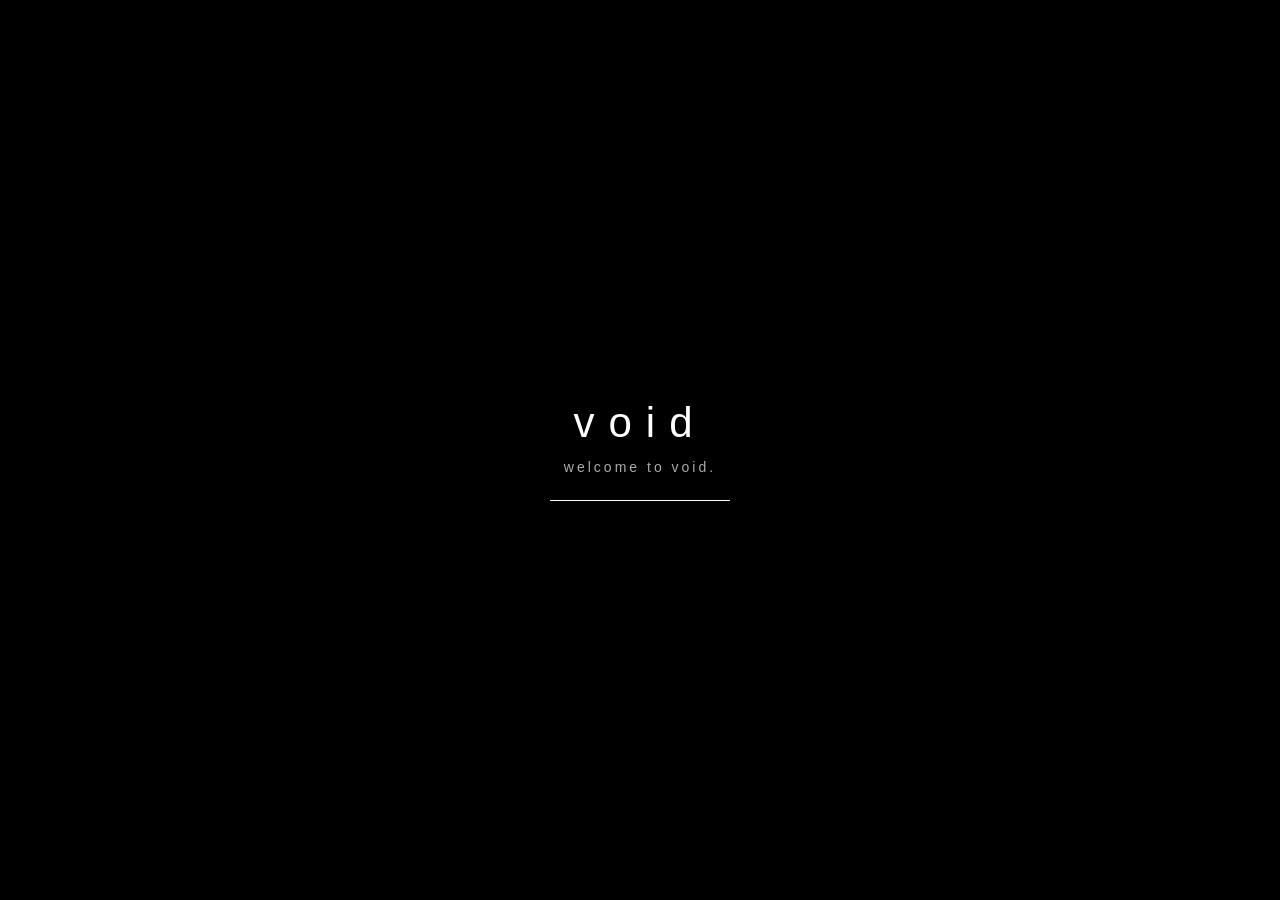
==== index.html @ 999ea8e5 "Update index.html" ====
<!DOCTYPE html>
<html lang="en">

<head>

<meta charset="UTF-8">
<meta name="viewport" content="width=device-width, initial-scale=1.0">

<title>void</title>

<style>

* {
  margin: 0;
  padding: 0;
  box-sizing: border-box;
  font-family: Arial, sans-serif;
}

/* PAGE */

body {

  background: #000;
  color: #fff;

  overflow-x: hidden;

  opacity: 0;
  transition: opacity 0.4s ease;
}

body.loaded {
  opacity: 1;
}

/* STARS */

#stars {

  position: fixed;
  inset: 0;

  z-index: 0;
}

.star {

  position: absolute;

  background: #fff;

  border-radius: 50%;

  opacity: 0.35;

  animation: twinkle 4s infinite ease-in-out;
}

@keyframes twinkle {

  0%,100% {
    opacity: 0.15;
  }

  50% {
    opacity: 0.5;
  }

}

/* BOOT */

#boot {

  position: fixed;
  inset: 0;

  background: #000;

  display: flex;
  flex-direction: column;

  justify-content: center;
  align-items: center;

  z-index: 10;

  transition: opacity 0.5s ease;
}

.logo {

  font-size: 42px;

  letter-spacing: 14px;

  text-transform: lowercase;
}

.slogan {

  margin-top: 12px;

  font-size: 14px;

  letter-spacing: 3px;

  color: #aaa;
}

.progress {

  width: 180px;
  height: 1px;

  background: #222;

  margin-top: 25px;

  overflow: hidden;
}

.bar {

  width: 0%;
  height: 100%;

  background: #fff;

  animation: load 3s linear forwards;
}

@keyframes load {

  to {
    width: 100%;
  }

}

/* MAIN */

main {

  display: none;

  padding: 80px 30px;

  max-width: 900px;

  margin: 0 auto;

  position: relative;

  z-index: 2;
}

header {

  text-align: center;

  margin-bottom: 60px;
}

h1 {

  font-size: 60px;

  letter-spacing: 14px;

  font-weight: 300;

  text-transform: lowercase;
}

.sub {

  margin-top: 10px;

  font-size: 11px;

  letter-spacing: 3px;

  color: #888;
}

/* GRID */

.grid {

  display: grid;

  grid-template-columns:
  repeat(auto-fit, minmax(160px, 1fr));

  gap: 14px;
}

/* CARD */

.card {
  position: relative;
  display: block;

  border: 1px solid #222;
  border-radius: 10px;

  overflow: hidden;

  text-decoration: none;
  color: #fff;

  background: #0a0a0a;

  transition: transform 0.2s ease, box-shadow 0.2s ease;
}
  
.card:hover {
  transform: translateY(-5px) scale(1.02);
  box-shadow: 0 10px 30px rgba(255, 255, 255, 0.08);
  border-color: #444;
}

.card:hover .thumb {
  transform: scale(1.08);
}

.thumb {
  width: 100%;
  aspect-ratio: 16 / 9;

  object-fit: cover;
  object-position: center;

  display: block;

  transition: transform 0.25s ease;
}

.title {

  font-size: 13px;

  letter-spacing: 1px;
}

.tag {

  margin-top: 6px;

  font-size: 10px;

  color: #777;
}

/* VERSION */

.version {

  position: fixed;

  bottom: 10px;
  right: 14px;

  font-size: 10px;

  letter-spacing: 2px;

  color: #222;
}

</style>

</head>

<body>

<div id="stars"></div>

<div id="boot">

  <div class="logo">
    void
  </div>

  <div class="slogan"></div>

  <div class="progress">
    <div class="bar"></div>
  </div>

</div>

<main id="main">

<header>

  <h1>void</h1>

  <div class="sub">
    games
  </div>

</header>

<div class="grid" id="grid"></div>

</main>

<div class="version">
VOID / 2.0
</div>

<script src="system/games.js"></script>

<script>

/* PAGE LOAD */

window.addEventListener("load", () => {

  document.body.classList.add("loaded");

});

/* BOOT TEXT */

const bootMessages = [

  "made by jp industries",
  "welcome to void.",
  "good evening.",
  "system online.",
  "void initialized."

];

document.querySelector(".slogan").textContent =

bootMessages[
Math.floor(Math.random() * bootMessages.length)
];

/* BOOT TRANSITION */

setTimeout(() => {

  const boot =
  document.getElementById("boot");

  boot.style.opacity = "0";

  setTimeout(() => {

    boot.style.display = "none";

    document.getElementById("main")
    .style.display = "block";

  }, 500);

}, 2400);

/* STARS */

const starContainer =
document.getElementById("stars");

for (let i = 0; i < 140; i++) {

  const star =
  document.createElement("div");

  star.className = "star";

  const size =
  Math.random() * 2;

  star.style.width =
  size + "px";

  star.style.height =
  size + "px";

  star.style.top =
  Math.random() * 100 + "%";

  star.style.left =
  Math.random() * 100 + "%";

  star.style.animationDelay =
  (Math.random() * 4) + "s";

  starContainer.appendChild(star);

}

/* GAME CARDS */

const grid =
document.getElementById("grid");

games.forEach(game => {

  grid.innerHTML += `
  <a class="card" href="play.html?id=${game.id}">

    <div class="img-wrap">
      <img class="thumb" src="games/${game.id}/splash.jpeg">

    </div>

    <div class="title">
      ${game.title}
    </div>

    <div class="tag">
      ${game.tag}
    </div>

  </a>
`;

});

</script>

</body>
</html>
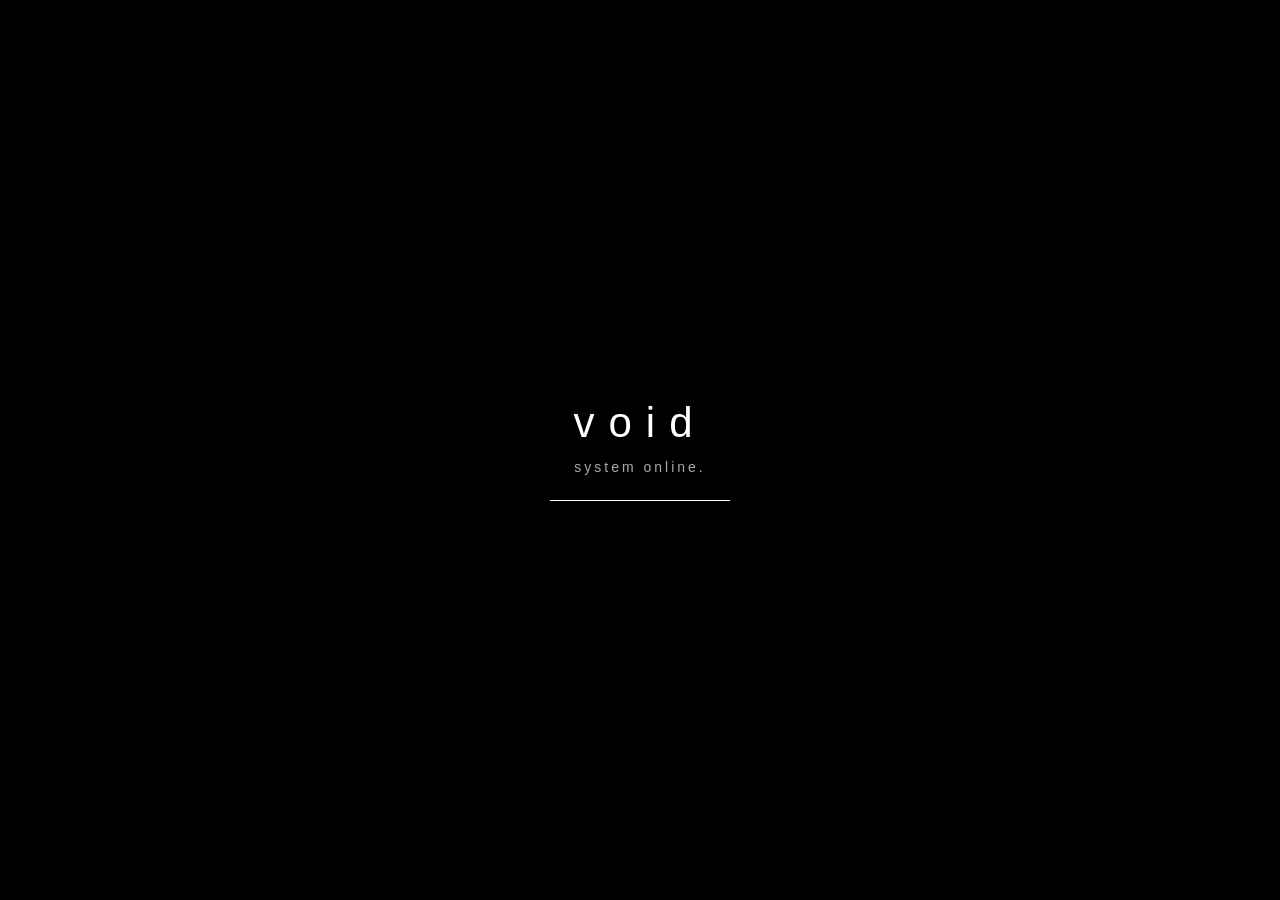
==== commit f0be644f: "Update index.html" ====
--- a/index.html
+++ b/index.html
@@ -315,115 +315,67 @@
 <script src="system/games.js"></script>
 
 <script>
-
-/* PAGE LOAD */
-
 window.addEventListener("load", () => {
-
   document.body.classList.add("loaded");
-
 });
 
 /* BOOT TEXT */
-
 const bootMessages = [
-
   "made by jp industries",
   "welcome to void.",
-  "good evening.",
   "system online.",
   "void initialized."
-
 ];
 
 document.querySelector(".slogan").textContent =
-
-bootMessages[
-Math.floor(Math.random() * bootMessages.length)
-];
-
-/* BOOT TRANSITION */
-
+  bootMessages[Math.floor(Math.random() * bootMessages.length)];
+
+/* BOOT SCREEN */
 setTimeout(() => {
-
-  const boot =
-  document.getElementById("boot");
-
-  boot.style.opacity = "0";
+  document.getElementById("boot").style.opacity = "0";
 
   setTimeout(() => {
-
-    boot.style.display = "none";
-
-    document.getElementById("main")
-    .style.display = "block";
-
+    document.getElementById("boot").style.display = "none";
+    document.getElementById("main").style.display = "block";
   }, 500);
-
-}, 2400);
+}, 2000);
 
 /* STARS */
-
-const starContainer =
-document.getElementById("stars");
-
-for (let i = 0; i < 140; i++) {
-
-  const star =
-  document.createElement("div");
-
+const starContainer = document.getElementById("stars");
+
+for (let i = 0; i < 120; i++) {
+  const star = document.createElement("div");
   star.className = "star";
 
-  const size =
-  Math.random() * 2;
-
-  star.style.width =
-  size + "px";
-
-  star.style.height =
-  size + "px";
-
-  star.style.top =
-  Math.random() * 100 + "%";
-
-  star.style.left =
-  Math.random() * 100 + "%";
-
-  star.style.animationDelay =
-  (Math.random() * 4) + "s";
+  const size = Math.random() * 2;
+  star.style.width = size + "px";
+  star.style.height = size + "px";
+  star.style.top = Math.random() * 100 + "%";
+  star.style.left = Math.random() * 100 + "%";
+  star.style.animationDelay = Math.random() * 4 + "s";
 
   starContainer.appendChild(star);
-
-}
-
-/* GAME CARDS */
-
-const grid =
-document.getElementById("grid");
+}
+
+/* GAME GRID */
+const grid = document.getElementById("grid");
 
 games.forEach(game => {
-
   grid.innerHTML += `
-  <a class="card" href="play.html?id=${game.id}">
-
-    <div class="img-wrap">
-      <img class="thumb" src="games/${game.id}/splash.jpeg">
-
-    </div>
-
-    <div class="title">
-      ${game.title}
-    </div>
-
-    <div class="tag">
-      ${game.tag}
-    </div>
-
-  </a>
-`;
-
+    <a class="card" href="play.html?id=${game.id}">
+      
+      <div class="img-wrap">
+        <img class="thumb" src="${game.image}" />
+      </div>
+
+      <div style="padding:10px;">
+        <div class="title">${game.title}</div>
+        <div class="tag">${game.tag}</div>
+      </div>
+
+    </a>
+  `;
 });
-
 </script>
 
 </body>
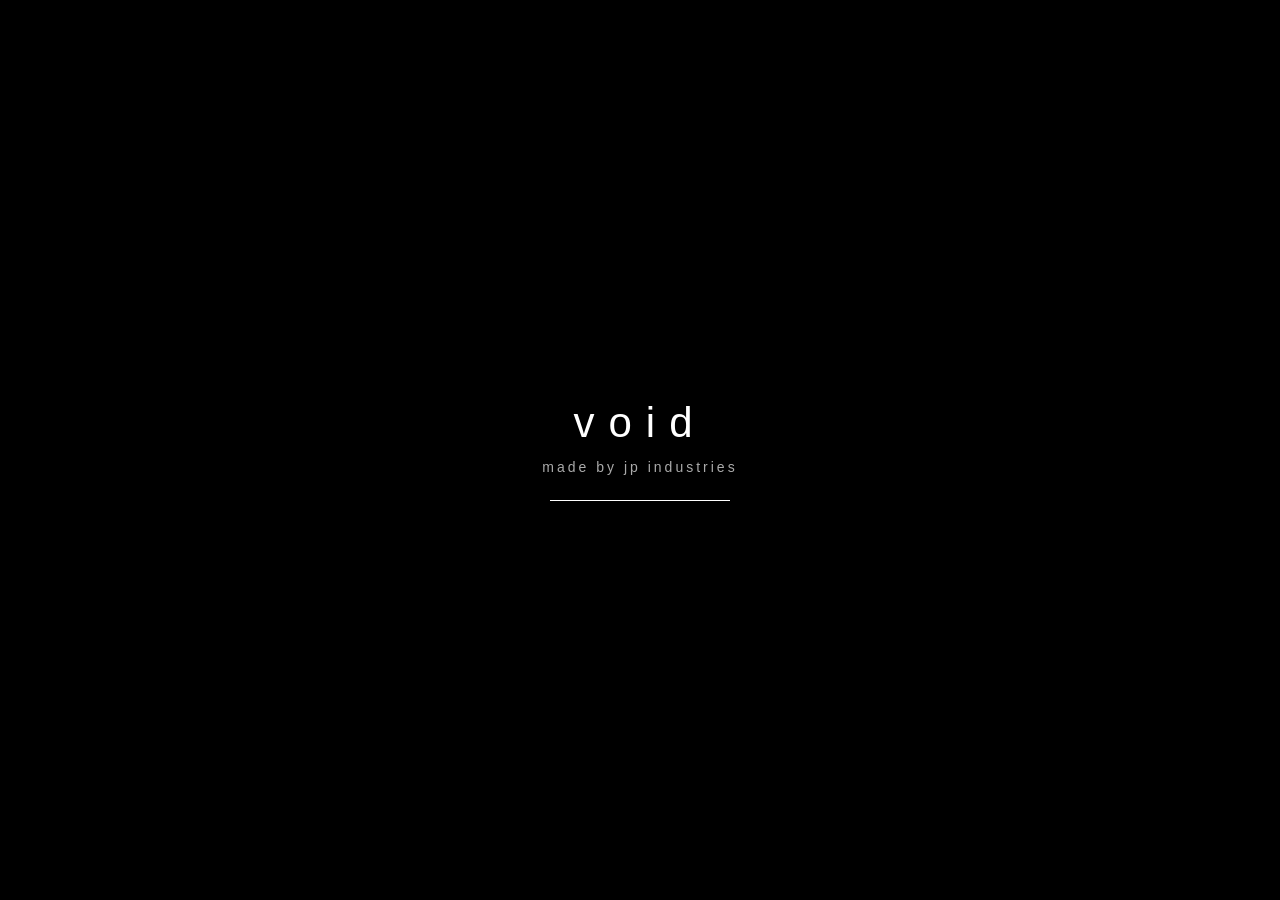
==== commit fa690bb2: "Update index.html" ====
--- a/index.html
+++ b/index.html
@@ -217,9 +217,9 @@
 }
   
 .card:hover {
-  transform: translateY(-5px) scale(1.02);
-  box-shadow: 0 10px 30px rgba(255, 255, 255, 0.08);
-  border-color: #444;
+  transform: translateY(-6px) scale(1.03);
+  box-shadow: 0 0 25px rgba(255,255,255,0.12);
+  border-color: #555;
 }
 
 .card:hover .thumb {
@@ -362,19 +362,17 @@
 
 games.forEach(game => {
   grid.innerHTML += `
-    <a class="card" href="play.html?id=${game.id}">
-      
-      <div class="img-wrap">
-        <img class="thumb" src="${game.image}" />
-      </div>
-
-      <div style="padding:10px;">
-        <div class="title">${game.title}</div>
-        <div class="tag">${game.tag}</div>
-      </div>
-
-    </a>
-  `;
+  <a class="card" href="play.html?id=${game.id}">
+
+    <img class="thumb" src="${game.image}" />
+
+    <div style="padding:10px;">
+      <div class="title">${game.title}</div>
+      <div class="tag">${game.tag}</div>
+    </div>
+
+  </a>
+`;
 });
 </script>
 
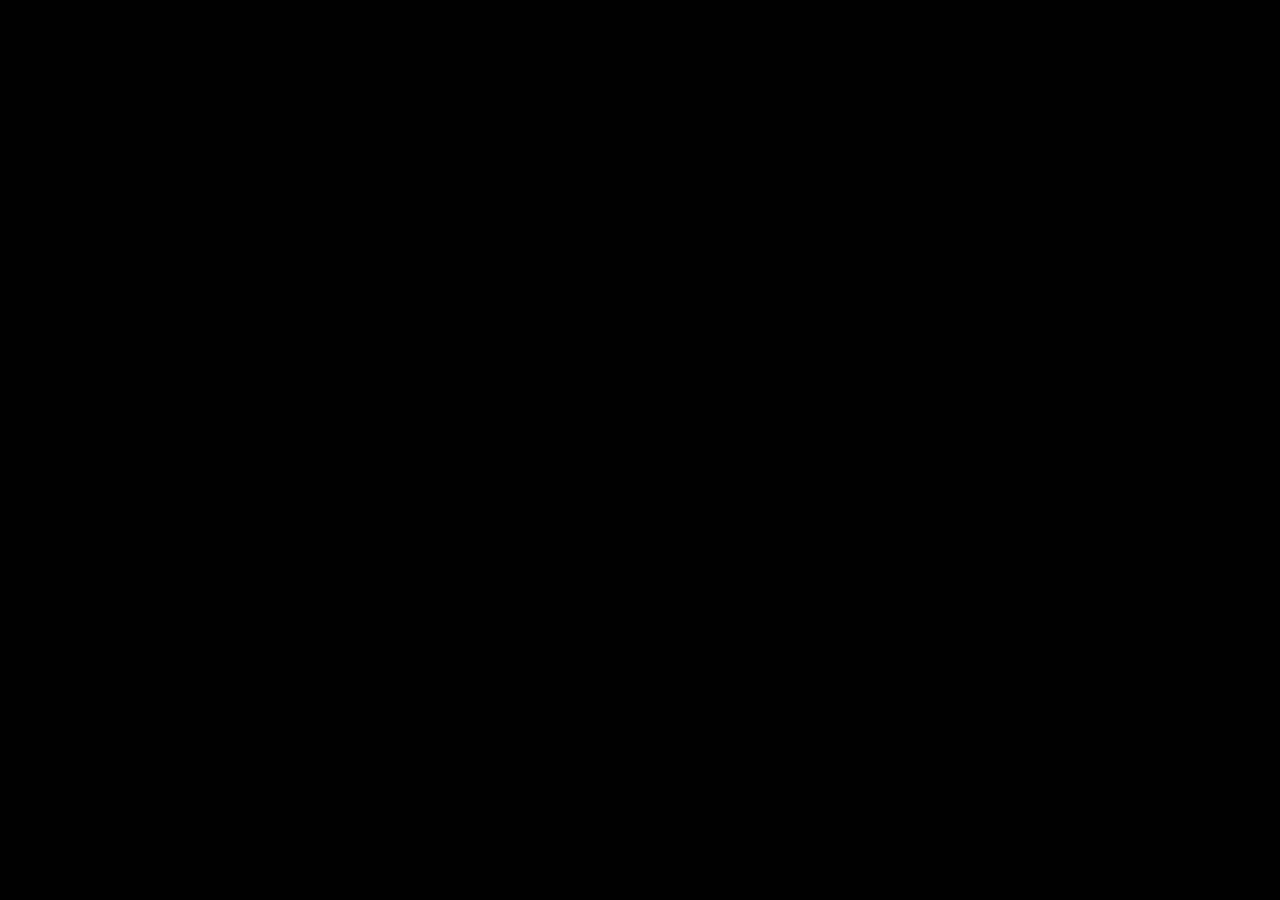
==== commit ea95a9a9: "Update index.html" ====
--- a/index.html
+++ b/index.html
@@ -30,6 +30,10 @@
   transition: opacity 0.4s ease;
 }
 
+<a href="games.html" style="color:#aaa; font-size:12px; text-decoration:none;">
+  browse games →
+</a>
+  
 body.loaded {
   opacity: 1;
 }
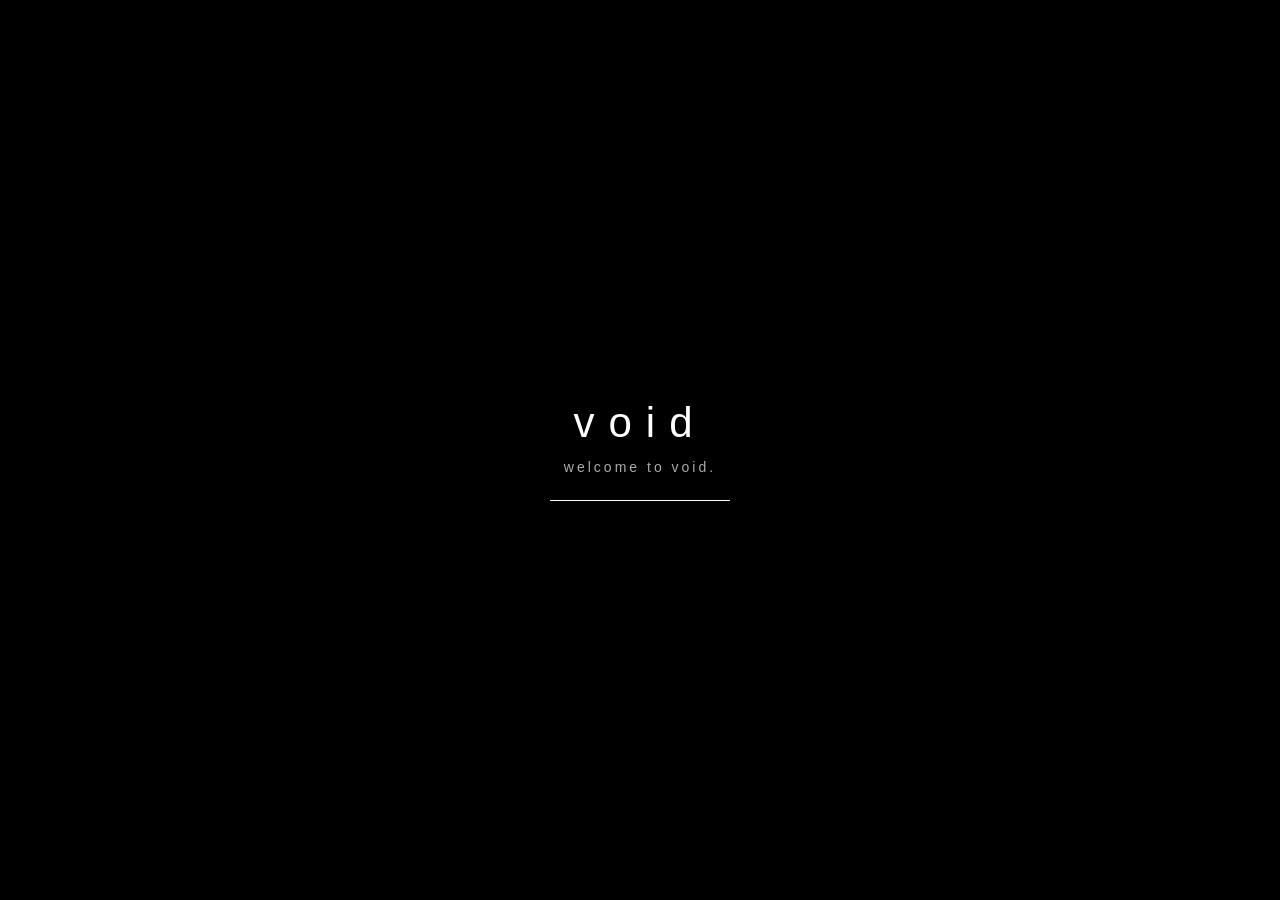
==== commit 4b399a48: "Update index.html" ====
--- a/index.html
+++ b/index.html
@@ -29,10 +29,6 @@
   opacity: 0;
   transition: opacity 0.4s ease;
 }
-
-<a href="games.html" style="color:#aaa; font-size:12px; text-decoration:none;">
-  browse games →
-</a>
   
 body.loaded {
   opacity: 1;
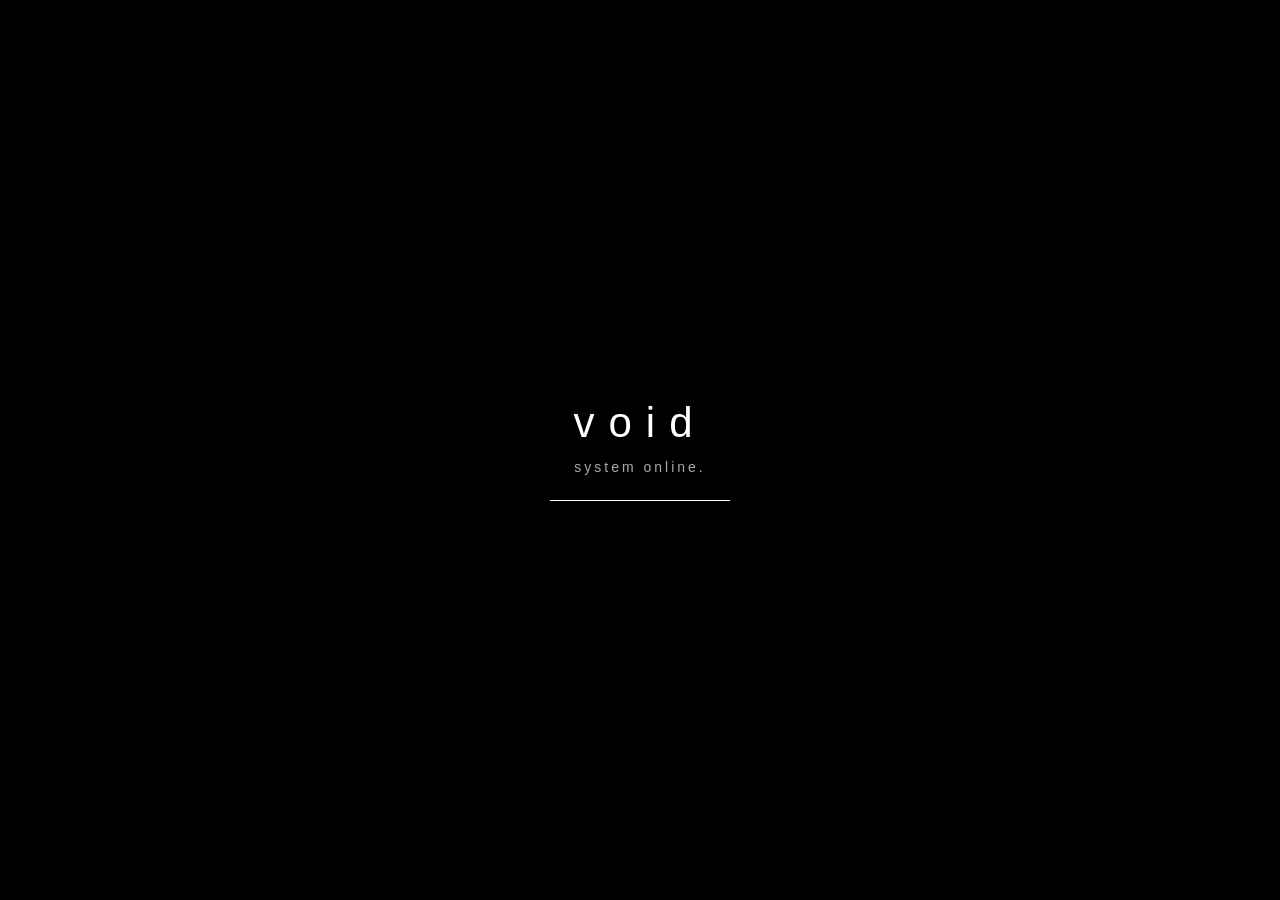
==== commit 592ad6c2: "Update index.html" ====
--- a/index.html
+++ b/index.html
@@ -270,6 +270,18 @@
   color: #222;
 }
 
+.browse {
+  display: inline-block;
+  margin-top: 10px;
+  font-size: 12px;
+  color: #aaa;
+  text-decoration: none;
+}
+
+.browse:hover {
+  color: #fff;
+}
+  
 </style>
 
 </head>
@@ -302,6 +314,8 @@
     games
   </div>
 
+<a class="browse" href="games.html">browse games →</a>
+  
 </header>
 
 <div class="grid" id="grid"></div>
